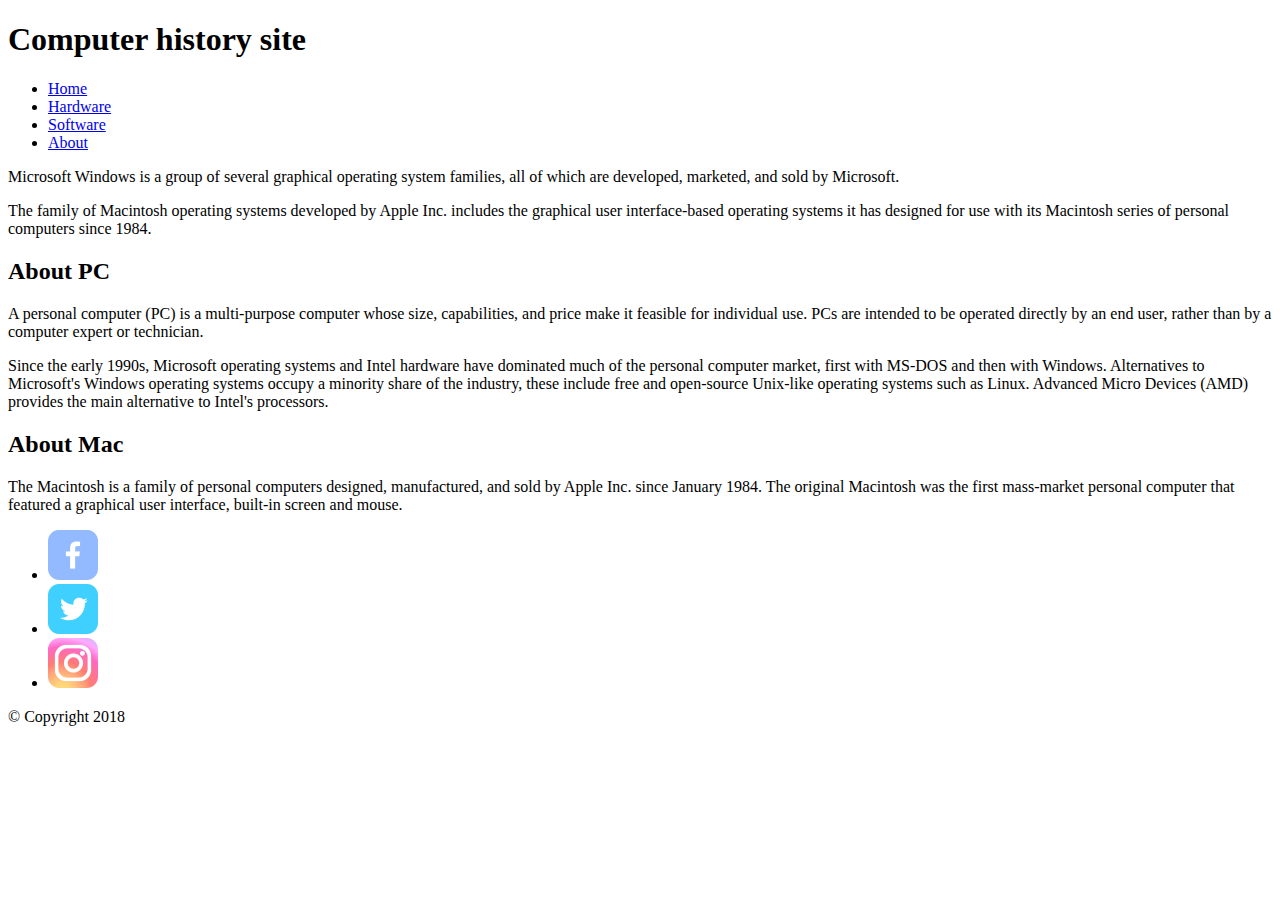
==== lv-4/index.html @ 0e1aebdf "Initial commit - lv4" ====
<!DOCTYPE html>
<html lang="en">

<head>
    <meta charset="UTF-8">
    <meta name="viewport" content="width=device-width, initial-scale=1.0">
    <title>Computer history site</title>
    
</head>

<body>

    <header>
        <h1>Computer history site</h1>
    </header>
    <nav>
        <ul>
            <li><a href="#">Home</a></li>
            <li><a href="#">Hardware</a></li>
            <li><a href="#">Software</a></li>
            <li><a href="#">About</a></li>
        </ul>
    </nav>

    <main>

        <aside>
            <p>Microsoft Windows is a group of several graphical operating system families, all of which are developed,
                marketed, and sold by Microsoft.</p>
        </aside>

        <aside>
            <p>The family of Macintosh operating systems developed by Apple Inc. includes the graphical
                user interface-based operating systems it has designed for use with its Macintosh series of personal
                computers since 1984.</p>
        </aside>

        <article>
            <h2>About PC</h2>
            <p>A personal computer (PC) is a multi-purpose computer whose size, capabilities, and price make it
                feasible for individual use. PCs are intended to be operated directly by an end user, rather than by a
                computer expert or technician.</p>
            <p>Since the early 1990s, Microsoft operating systems and Intel hardware have dominated much of the
                personal computer market, first with MS-DOS and then with Windows. Alternatives to Microsoft's Windows
                operating systems occupy a minority share of the industry, these include free and open-source Unix-like
                operating systems such as Linux. Advanced Micro Devices (AMD) provides the main
                alternative to Intel's processors.</p>
        </article>

        <article>
            <h2>About Mac</h2>
            <p>The Macintosh is a family of personal computers designed, manufactured, and sold by Apple Inc. since
                January 1984. The original
                Macintosh was the first mass-market personal computer that featured a graphical user interface,
                built-in screen and mouse.</p>
        </article>

    </main>

    <footer>
        <ul>
            <li><a href="#"><img src="images/face_ico.png" alt="Facebook"></a></li>
            <li><a href="#"><img src="images/twit_ico.png" alt="Twitter"></a></li>
            <li><a href="#"><img src="images/insta_ico.png" alt="Instagram"></a></li>
        </ul>
        <p>&copy Copyright 2018</p>

    </footer>
</body>

</html>
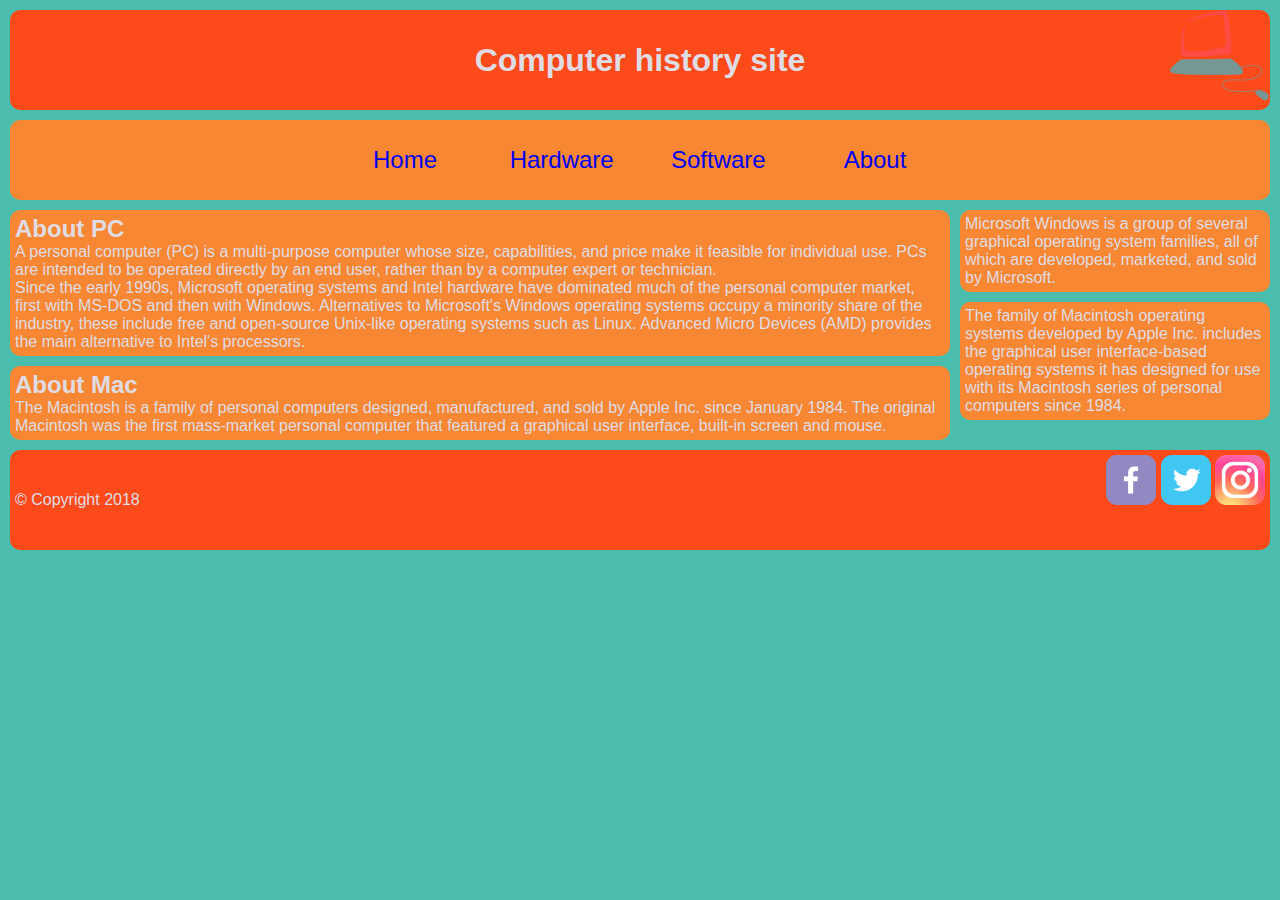
==== commit 16d52076: "Complete task 1" ====
--- a/lv-4/index.html
+++ b/lv-4/index.html
@@ -1,71 +1,85 @@
 <!DOCTYPE html>
 <html lang="en">
+  <head>
+    <meta charset="UTF-8" />
+    <meta name="viewport" content="width=device-width, initial-scale=1.0" />
+    <link rel="stylesheet" href="styles/flow-float.css" />
+    <title>Computer history site</title>
+  </head>
 
-<head>
-    <meta charset="UTF-8">
-    <meta name="viewport" content="width=device-width, initial-scale=1.0">
-    <title>Computer history site</title>
-    
-</head>
-
-<body>
-
+  <body>
     <header>
-        <h1>Computer history site</h1>
+      <h1>Computer history site</h1>
     </header>
     <nav>
-        <ul>
-            <li><a href="#">Home</a></li>
-            <li><a href="#">Hardware</a></li>
-            <li><a href="#">Software</a></li>
-            <li><a href="#">About</a></li>
-        </ul>
+      <ul>
+        <li><a href="#">Home</a></li>
+        <li><a href="#">Hardware</a></li>
+        <li><a href="#">Software</a></li>
+        <li><a href="#">About</a></li>
+      </ul>
     </nav>
 
     <main>
+      <aside>
+        <p>
+          Microsoft Windows is a group of several graphical operating system
+          families, all of which are developed, marketed, and sold by Microsoft.
+        </p>
+      </aside>
 
-        <aside>
-            <p>Microsoft Windows is a group of several graphical operating system families, all of which are developed,
-                marketed, and sold by Microsoft.</p>
-        </aside>
+      <aside>
+        <p>
+          The family of Macintosh operating systems developed by Apple Inc.
+          includes the graphical user interface-based operating systems it has
+          designed for use with its Macintosh series of personal computers since
+          1984.
+        </p>
+      </aside>
 
-        <aside>
-            <p>The family of Macintosh operating systems developed by Apple Inc. includes the graphical
-                user interface-based operating systems it has designed for use with its Macintosh series of personal
-                computers since 1984.</p>
-        </aside>
+      <article>
+        <h2>About PC</h2>
+        <p>
+          A personal computer (PC) is a multi-purpose computer whose size,
+          capabilities, and price make it feasible for individual use. PCs are
+          intended to be operated directly by an end user, rather than by a
+          computer expert or technician.
+        </p>
+        <p>
+          Since the early 1990s, Microsoft operating systems and Intel hardware
+          have dominated much of the personal computer market, first with MS-DOS
+          and then with Windows. Alternatives to Microsoft's Windows operating
+          systems occupy a minority share of the industry, these include free
+          and open-source Unix-like operating systems such as Linux. Advanced
+          Micro Devices (AMD) provides the main alternative to Intel's
+          processors.
+        </p>
+      </article>
 
-        <article>
-            <h2>About PC</h2>
-            <p>A personal computer (PC) is a multi-purpose computer whose size, capabilities, and price make it
-                feasible for individual use. PCs are intended to be operated directly by an end user, rather than by a
-                computer expert or technician.</p>
-            <p>Since the early 1990s, Microsoft operating systems and Intel hardware have dominated much of the
-                personal computer market, first with MS-DOS and then with Windows. Alternatives to Microsoft's Windows
-                operating systems occupy a minority share of the industry, these include free and open-source Unix-like
-                operating systems such as Linux. Advanced Micro Devices (AMD) provides the main
-                alternative to Intel's processors.</p>
-        </article>
-
-        <article>
-            <h2>About Mac</h2>
-            <p>The Macintosh is a family of personal computers designed, manufactured, and sold by Apple Inc. since
-                January 1984. The original
-                Macintosh was the first mass-market personal computer that featured a graphical user interface,
-                built-in screen and mouse.</p>
-        </article>
-
+      <article>
+        <h2>About Mac</h2>
+        <p>
+          The Macintosh is a family of personal computers designed,
+          manufactured, and sold by Apple Inc. since January 1984. The original
+          Macintosh was the first mass-market personal computer that featured a
+          graphical user interface, built-in screen and mouse.
+        </p>
+      </article>
     </main>
 
     <footer>
-        <ul>
-            <li><a href="#"><img src="images/face_ico.png" alt="Facebook"></a></li>
-            <li><a href="#"><img src="images/twit_ico.png" alt="Twitter"></a></li>
-            <li><a href="#"><img src="images/insta_ico.png" alt="Instagram"></a></li>
-        </ul>
-        <p>&copy Copyright 2018</p>
-
+      <ul>
+        <li>
+          <a href="#"><img src="images/face_ico.png" alt="Facebook" /></a>
+        </li>
+        <li>
+          <a href="#"><img src="images/twit_ico.png" alt="Twitter" /></a>
+        </li>
+        <li>
+          <a href="#"><img src="images/insta_ico.png" alt="Instagram" /></a>
+        </li>
+      </ul>
+      <p>&copy Copyright 2018</p>
     </footer>
-</body>
-
-</html>+  </body>
+</html>
--- a/lv-4/styles/flow-float.css
+++ b/lv-4/styles/flow-float.css
@@ -0,0 +1,177 @@
+* {
+  margin: 0;
+  padding: 0;
+}
+
+body {
+  font-family: Arial, Helvetica, sans-serif;
+  font-size: 16px;
+  background-color: #4abdac;
+  color: #dfdce3;
+}
+
+header {
+  margin: 10px;
+  padding: 5px;
+  /*ovaj padding povećava kutiju za 10px po visini*/
+  height: 90px;
+  /*Ukupna visina kutije je 100px*/
+  background-color: #fc4a1a;
+  border-radius: 10px;
+  background-image: url("../images/logo.png");
+  background-repeat: no-repeat;
+  background-position: right center;
+  background-size: contain;
+}
+
+header h1 {
+  height: 100%;
+  text-align: center;
+  font-size: 2em;
+  line-height: 2.8125em;
+  /*Visina 90px / 2 em => 2.8125em*/
+}
+
+nav {
+  margin: 10px;
+  padding: 5px;
+  height: 70px;
+  background-color: #f78733;
+  border-radius: 10px;
+}
+
+nav ul {
+  height: 100%;
+  border-radius: 10px;
+  list-style-type: none;
+  text-align: center;
+  font-size: 1.5em;
+}
+
+nav ul li {
+  display: inline-block;
+  margin-right: 30px;
+  height: 100%;
+  width: 120px;
+}
+
+nav ul li:last-child {
+  margin-right: 0;
+}
+
+nav ul li a {
+  display: inline-block;
+  height: 100%;
+  width: 100%;
+  text-decoration: none;
+  line-height: 2.916em;
+  /*Visina 70px / 1.5em => 2.916em*/
+  border-radius: 10px;
+}
+
+nav ul li a:hover {
+  background-color: #dfdce3;
+  color: #f78733;
+}
+
+main {
+  margin: 10px;
+  border-radius: 10px;
+}
+
+main article,
+aside {
+  background-color: #f78733;
+}
+
+main aside:nth-child(1) {
+  float: right;
+  width: 300px;
+  padding: 5px;
+  border-radius: 10px;
+}
+
+main aside:nth-child(1) p {
+  width: 100%;
+  height: 100%;
+}
+
+main aside:nth-child(2) {
+  float: right;
+  clear: right;
+  margin-top: 10px;
+  margin-bottom: 10px;
+  width: 300px;
+  padding: 5px;
+  border-radius: 10px;
+}
+
+main aside:nth-child(2) p {
+  width: 100%;
+  height: 100%;
+}
+
+main article:nth-child(3) {
+  margin-top: 0px;
+  margin-right: 320px;
+  padding: 5px;
+  border-radius: 10px;
+}
+
+main article:nth-child(3) p,
+main article:nth-child(3) h2 {
+  width: 100%;
+}
+
+main article:nth-child(4) {
+  margin-top: 10px;
+  margin-right: 320px;
+  padding: 5px;
+  border-radius: 10px;
+}
+
+main article:nth-child(4) p,
+main article:nth-child(4) h2 {
+  width: 100%;
+}
+
+footer {
+  clear: right;
+  background-color: #fc4a1a;
+  margin: 10px;
+  padding: 5px;
+  height: 90px;
+  border-radius: 10px;
+}
+
+footer ul {
+  width: auto;
+  height: auto;
+  text-align: center;
+  float: right;
+  list-style-type: none;
+}
+
+footer ul li {
+  display: inline-block;
+  text-align: center;
+  width: auto;
+  height: auto;
+}
+
+footer ul li a {
+  display: inline-block;
+  width: auto;
+  height: auto;
+}
+
+footer ul li a:hover {
+  opacity: 0.5;
+}
+
+footer p {
+  height: 100%;
+  width: 100%;
+  line-height: 5.625em;
+  text-align: left;
+}
